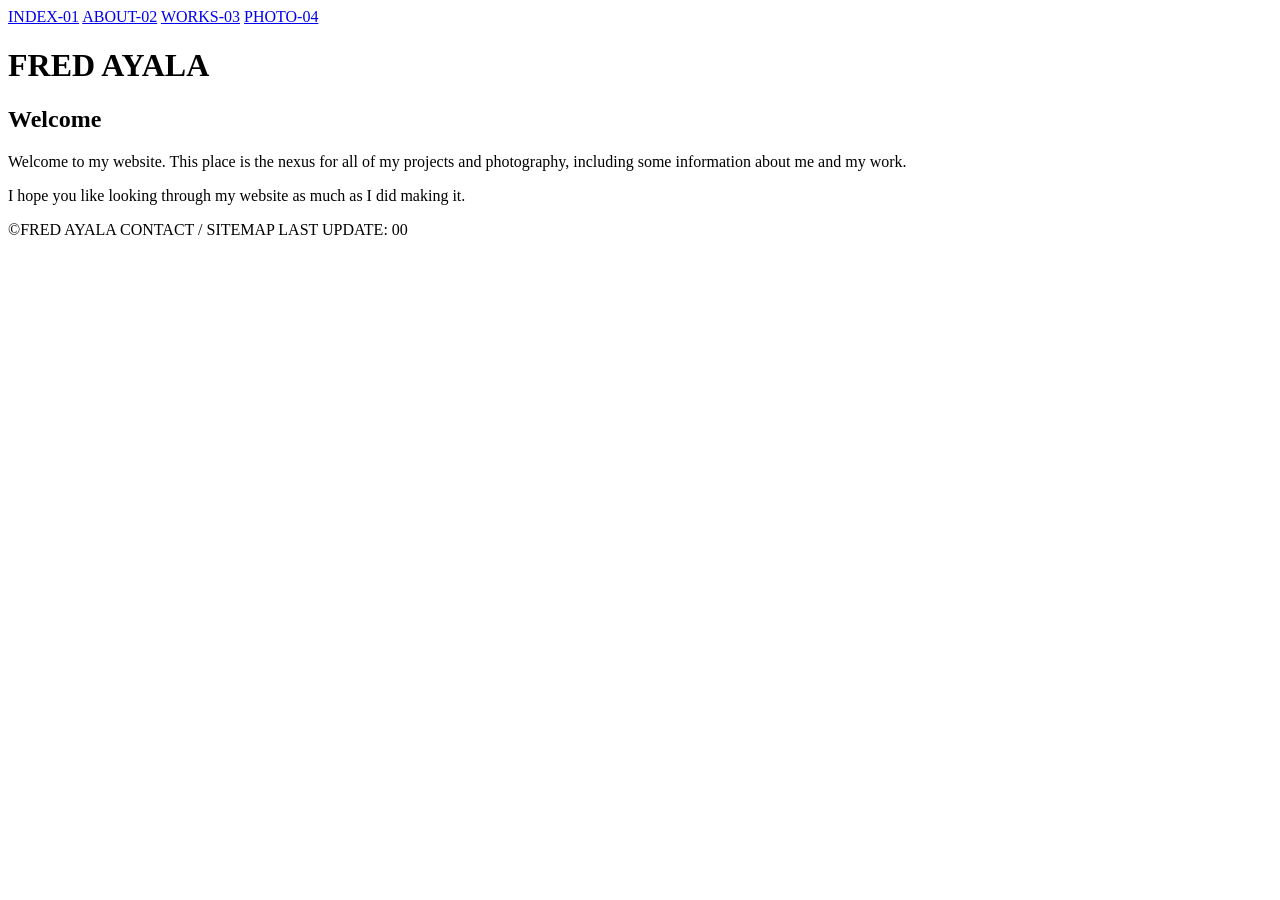
==== index.html @ ccd0c1a4 "Update 2.7" ====
<!DOCTYPE html>
<html lang="en">

<head>
    <meta charset="UTF-8">
    <meta name="viewport" content="width=device-width, initial-scale=1.0">
    <link rel="stylesheet" href="Assets/CSS/style.css">
    <link rel="stylesheet" href="Assets/CSS/animations.css">

    <title>Fred Ayala - INDEX</title>
    <meta name="description" content="The portfolio of Fred Ayala. A student at UWT 
	studying computer science. Collection of design work, creative projects, and
	student work exploring design fields.">
</head>

<body>
    <div class="LayoutDesktop__Wrapper">
        <div class="LayoutDesktop-Section__Wrapper">
            <div class="LayoutDesktop-Navi__Container" id="PrimaryBorder__Theme">
                <nav class="Navi-Main__Container">
                    <a href="#">INDEX-01</a>
                    <a href="about.html">ABOUT-02</a>
                    <a href="works.html">WORKS-03</a>
                    <a href="404.html">PHOTO-04</a>
                </nav>
            </div>
            <div class="LayoutDesktop-Hero__Container" id="PrimaryBorder__Theme">
                <h1>FRED AYALA</h1>
            </div>
        </div>
        <div class="LayoutDesktop-Section__Wrapper">
            <div class="LayoutDesktop-Body__Container" id="SecondaryBorder__Theme">
                <h2>Welcome</h2>
                <p>Welcome to my website. This place is the nexus for all of my projects and photography, including some
                    information about me and my work. </p>
                <p>I hope you like looking through my website as much as I did making it.</p>
            </div>
            <div class="LayoutDesktop-Foot__Container" id="SecondaryBorder__Theme">
                <span>©FRED AYALA</span>
                <span>CONTACT / SITEMAP</span>
                <span>LAST UPDATE: 00</span>
            </div>
        </div>
    </div>
    <script src="assets/js/marquee.js"></script>
    <script src="assets/js/marquee_setup.js"></script>
</body>

</html>
---- Assets/CSS/animations.css ----
/* Empty */
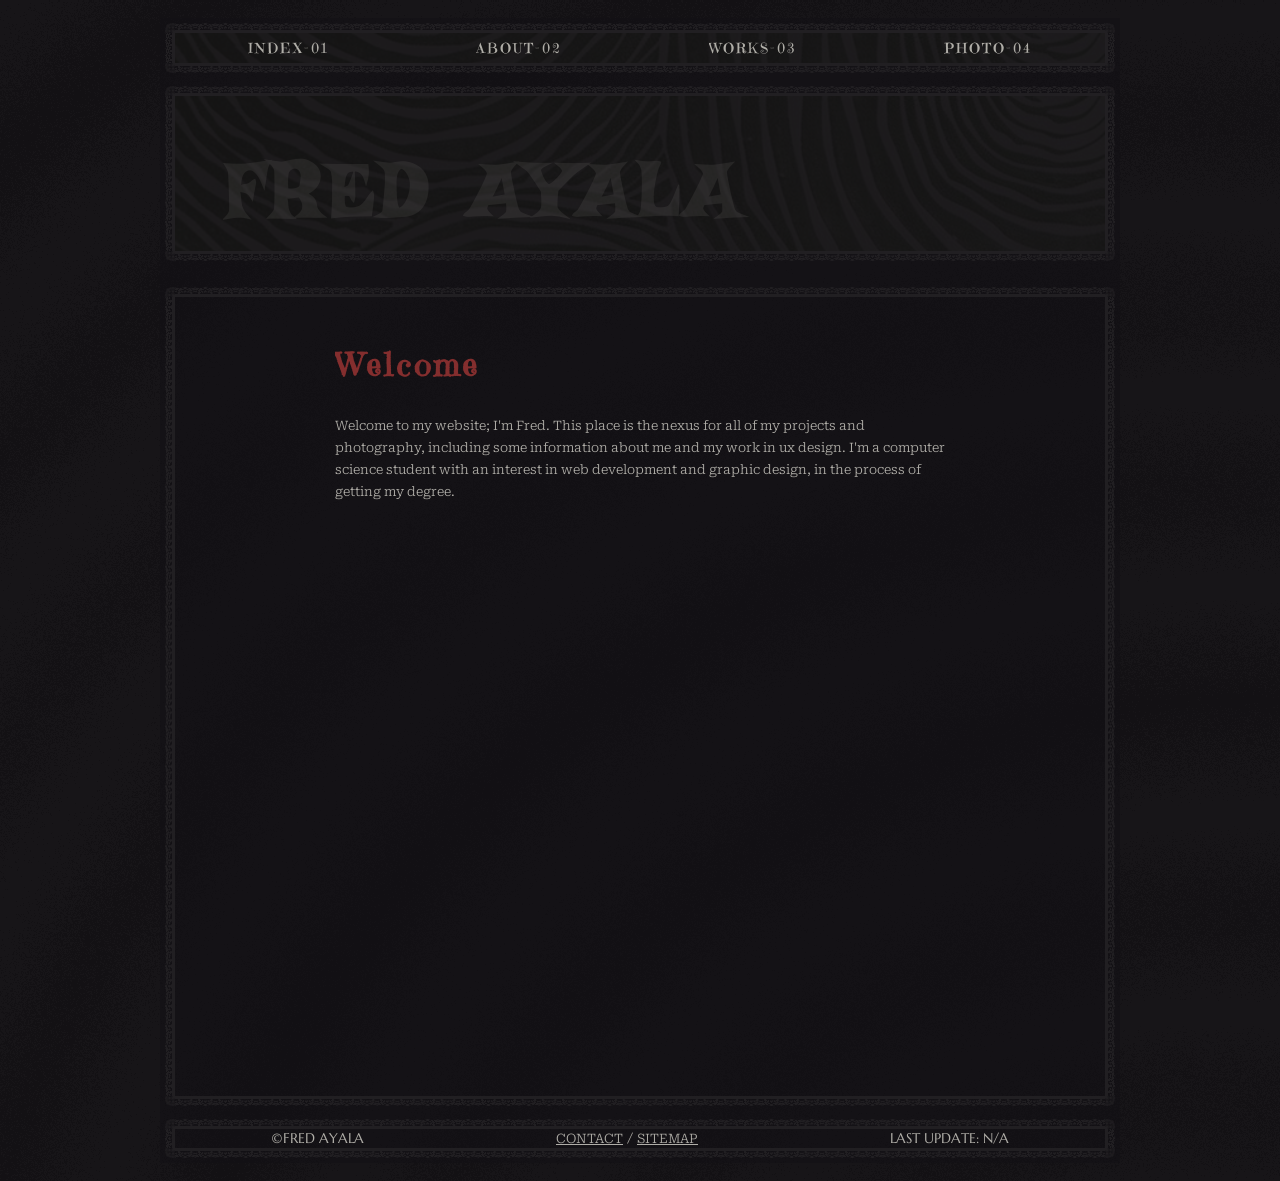
==== commit 1f58ad66: "Update 2.71" ====
--- a/index.html
+++ b/index.html
@@ -5,9 +5,8 @@
     <meta charset="UTF-8">
     <meta name="viewport" content="width=device-width, initial-scale=1.0">
     <link rel="stylesheet" href="Assets/CSS/style.css">
-    <link rel="stylesheet" href="Assets/CSS/animations.css">
 
-    <title>Fred Ayala - INDEX</title>
+    <title>THE INDEX</title>
     <meta name="description" content="The portfolio of Fred Ayala. A student at UWT 
 	studying computer science. Collection of design work, creative projects, and
 	student work exploring design fields.">
@@ -31,19 +30,17 @@
         <div class="LayoutDesktop-Section__Wrapper">
             <div class="LayoutDesktop-Body__Container" id="SecondaryBorder__Theme">
                 <h2>Welcome</h2>
-                <p>Welcome to my website. This place is the nexus for all of my projects and photography, including some
-                    information about me and my work. </p>
-                <p>I hope you like looking through my website as much as I did making it.</p>
+                <p>Welcome to my website; I'm Fred. This place is the nexus for all of my projects and photography,
+                    including some information about me and my work in ux design. I'm a computer science student with an
+                    interest in web development and graphic design, in the process of getting my degree.</p>
             </div>
             <div class="LayoutDesktop-Foot__Container" id="SecondaryBorder__Theme">
                 <span>©FRED AYALA</span>
-                <span>CONTACT / SITEMAP</span>
-                <span>LAST UPDATE: 00</span>
+                <span><a href="404.html">CONTACT</a> / <a href="404.html">SITEMAP</a></span>
+                <span>LAST UPDATE: N/A</span>
             </div>
         </div>
     </div>
-    <script src="assets/js/marquee.js"></script>
-    <script src="assets/js/marquee_setup.js"></script>
 </body>
 
 </html>
--- a/Assets/CSS/style.css
+++ b/Assets/CSS/style.css
@@ -0,0 +1,248 @@
+@import url('../CSS/fonts.css');
+
+* {
+  margin: 0;
+  padding: 0;
+
+  overflow: hidden;
+  box-sizing: border-box;
+
+  &::-webkit-scrollbar {
+    display: none;
+  }
+}
+
+/* 
+ * Defines CSS global variables.
+ */
+:root {
+  /* Background Images */
+  --background-image-primary: url('../IMG/Textures/spiral-wallpaper.png');
+  --background-image-navbar: url('../IMG/Textures/Spiral_OLD.jpg');
+  --background-image-border: url('../IMG/Textures/Border-Texture.png');
+
+  /* Asset Images */
+  --border-image-hr: url('../IMG/Textures/hr-style.png');
+  --border-image-navbar: url('../IMG/Textures/Border-Texture.png') 90 round;
+  --border-image-content: url('../IMG/Textures/Border-Texture.png') 90 round;
+
+  /* Font Families */
+  --font-family-primary: 'Baskervville-Regular', serif;
+  --font-family-secondary: 'MarcellusSC-Regular', serif;
+  --font-family-accent: 'Arapey-Italic', sans-serif;
+
+  --font-family-navbar: 'ModernAntiqua-Regular', serif;
+  --font-family-marquee: 'IrishGrover-Regular', sans-serif;
+
+  --font-family-header: 'EmilysCandy-Regular', serif;
+  --font-family-subheader: 'BaskervvilleSC-Medium', serif;
+  --font-family-default: 'RobotoSerif-Light', serif;
+  --font-family-link: 'RobotoSerif-Light', serif;
+
+  /* Font Sizes */
+  --font-size-xsmall: 0.85em;
+  --font-size-small: 1em;
+  --font-size-medium: 2em;
+  --font-size-large: 4em;
+  --font-size-xlarge: 4.875em;
+
+  /* Colors */
+  --primary-color: #B0AEA8;
+  --secondary-color: #131114;
+  --accent-color: #842E2E;
+
+  --border-color: #211F22;
+  --shade-color: #1e1c1f;
+
+  --marquee-color: rgb(from var(--primary-color) r g b / 10%);
+  --container-color: rgb(from var(--secondary-color) r g b / 50%);
+
+  /* Parameters */
+  --height-navi: 50px;
+  --height-hero: 175px;
+  --height-body: 1050px;
+  --height-foot: 45px;
+  --height-gap: 13px;
+}
+
+body {
+  padding: 18px;
+  display: flex;
+  justify-content: center;
+  align-items: center;
+  min-height: 100vh;
+  margin: 0;
+
+  user-select: none;
+
+  color: var(--primary-color);
+  background-color: var(--secondary-color);
+  background-image: var(--background-image-primary);
+  background-repeat: no-repeat;
+  background-position: top;
+  background-size: fill;
+}
+
+h1 {  
+  color: var(--primary-color);
+  font-family: var(--font-family-marquee);
+  font-size: var(--font-size-xlarge);
+  letter-spacing: .1em;
+
+  opacity: 10%;
+}
+
+h2 {
+  margin-bottom: 30px;
+
+  color: var(--accent-color);
+  font-family: var(--font-family-header);
+  font-size: var(--font-size-medium);
+  letter-spacing: .1em;
+}
+
+a {
+  color: var(--primary-color);
+  font-family: var(--font-family-link);
+  font-size: small;
+  text-decoration: underline;
+}
+
+p {
+  margin-bottom: 30px;
+
+  font-family: var(--font-family-default);
+  font-size: small;
+  line-height: 1.7em;
+  letter-spacing: 10%;
+}
+
+#NavigationHR__Theme {
+  border: none;
+  height: 9px;
+
+  background-color: transparent;
+  background-image: var(--border-image-hr);
+  background-size: cover;
+  background-position: center;
+  background-repeat: no-repeat;
+}
+
+#PrimaryBorder__Theme {
+  border: 10px solid transparent;
+  border-image: var(--border-image-navbar);
+
+  background-color: var(--shade-color);
+  background-image: var(--background-image-navbar);
+  background-clip: padding-box;
+  background-size: cover;
+  background-blend-mode: multiply;
+  background-repeat: no-repeat;
+}
+
+#SecondaryBorder__Theme {
+  border: 10px solid transparent;
+  border-image: var(--border-image-content);
+}
+
+.LayoutDesktop__Wrapper {
+  width: min(100%, clamp(25vw, 1090px, 75vw));
+  height: calc(var(--height-navi) + var(--height-body) + var(--height-foot)); /* 1178 */
+  margin: 0 auto;
+  padding: 5px;
+
+  display: grid;
+  gap: calc(var(--height-gap) * 2);
+
+  background-color: var(--container-color);
+}
+
+.LayoutDesktop-Section__Wrapper {
+  display: flex;
+  flex-direction: column;
+  gap: var(--height-gap);
+}
+
+.LayoutDesktop-Navi__Container {
+  height: var(--height-navi);
+
+  display: flex;
+  align-items: center;
+  justify-content: space-around;
+
+}
+
+.LayoutDesktop-Hero__Container {
+  height: var(--height-hero);
+  padding: 3em;
+}
+
+.LayoutDesktop-Body__Container {
+  height: var(--height-body);
+  padding: 3em 10em 3em 10em;
+}
+
+.LayoutDesktop-Foot__Container {
+  height: var(--height-foot);
+
+  display: flex;
+  justify-content: space-around;
+  align-items: center;
+
+  span {
+    color: var(--primary-color);
+    font-family: var(--font-family-secondary);
+    font-size: var(--font-size-xsmall);
+  }
+}
+
+.Navi-Main__Container {
+  width: 100%;
+  list-style: none;
+
+  display: inherit;
+  justify-content: inherit;
+  align-items: inherit;
+
+
+  a {
+    text-decoration: none;
+    color: var(--primary-color);
+    font-family: var(--font-family-header);
+    font-size: var(--font-size-xsmall);
+    letter-spacing: 2px;
+    text-transform: capitalize;
+  }
+}
+
+
+
+
+
+
+
+
+/*
+html {
+    font-size: calc(0.00000000000000007638rem + 1vw);
+    -webkit-text-size-adjust: 100%;
+    -ms-text-size-adjust: 100%;
+}
+
+@media screen and (max-width: 1920px) {
+    html {
+        font-size: calc(0.00000000999999985434rem + 1vw);
+    }
+}
+
+@media screen and (max-width: 1440px) {
+    html {
+        font-size: calc(-0.00000075501113586164rem + 1vw);
+    }
+}
+
+@media screen and (max-width: 991px) {
+    html {
+        font-size: 0.625rem;
+    }
+}*/
